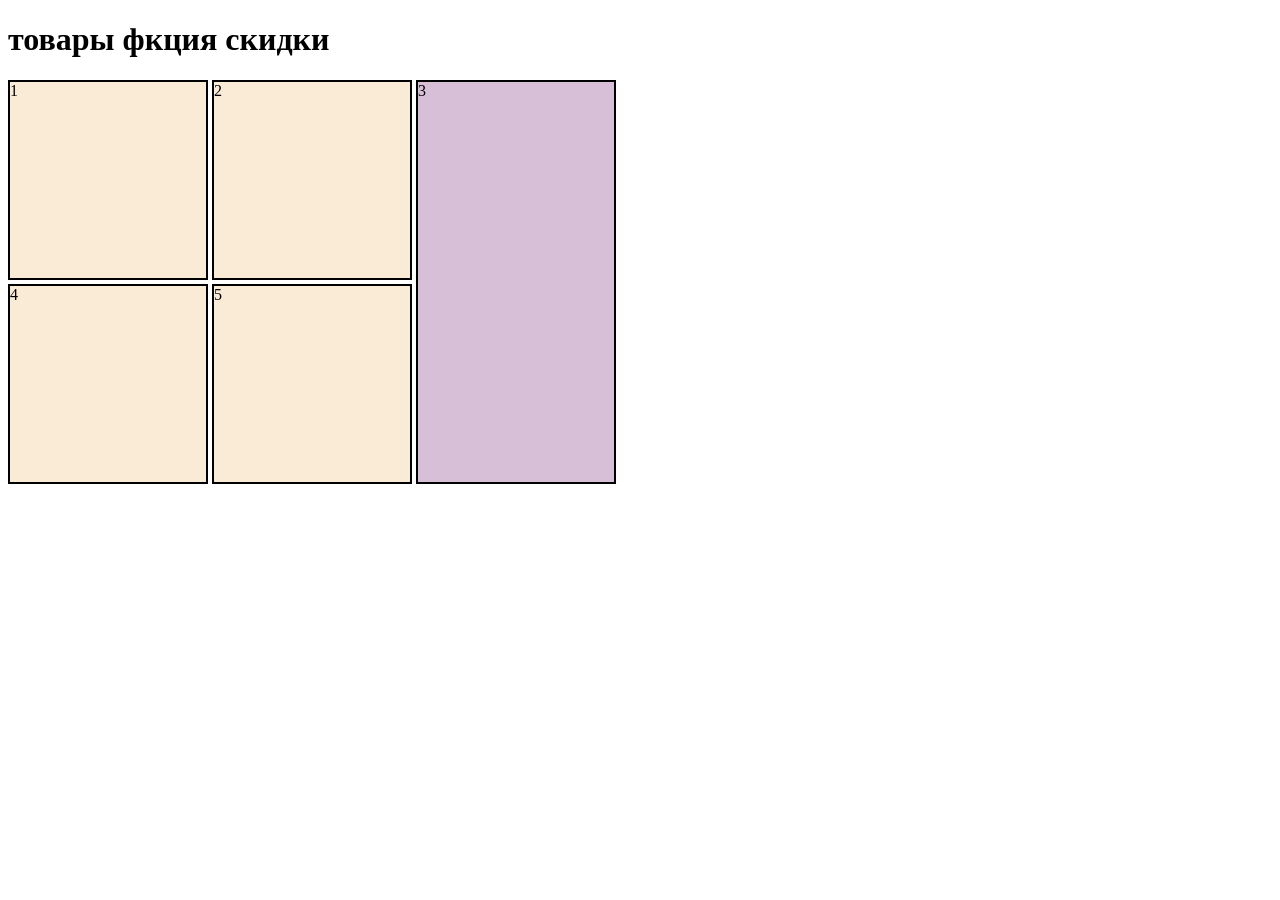
==== 2.html @ bb1ceed0 "Add files via upload" ====
<!DOCTYPE html>
<html>

<head>
    <title>uertgih</title>
    <link rel="stylesheet" href="2.css">
</head>

<body>
    <h1 class="c">товары фкция скидки</h1>
    <div class="a">
        <div class="b">1</div>
        <div class="b">2</div>
        <aside><div class="sb">3</div></aside>
        <div class="b">4</div>
        <div class="b">5</div>
    </div>
</body>

</html>
---- 2.css ----
.a {
    display:grid;
    grid-template-columns:200px 200px 200px   ;
    grid-template-rows:200px 200px   ;
    gap: 4px;
}
.b{
background-color: antiquewhite;
border: 2px solid black;}
.sb{
background-color: thistle;
border: 2px solid black
;
height: 400px;
}
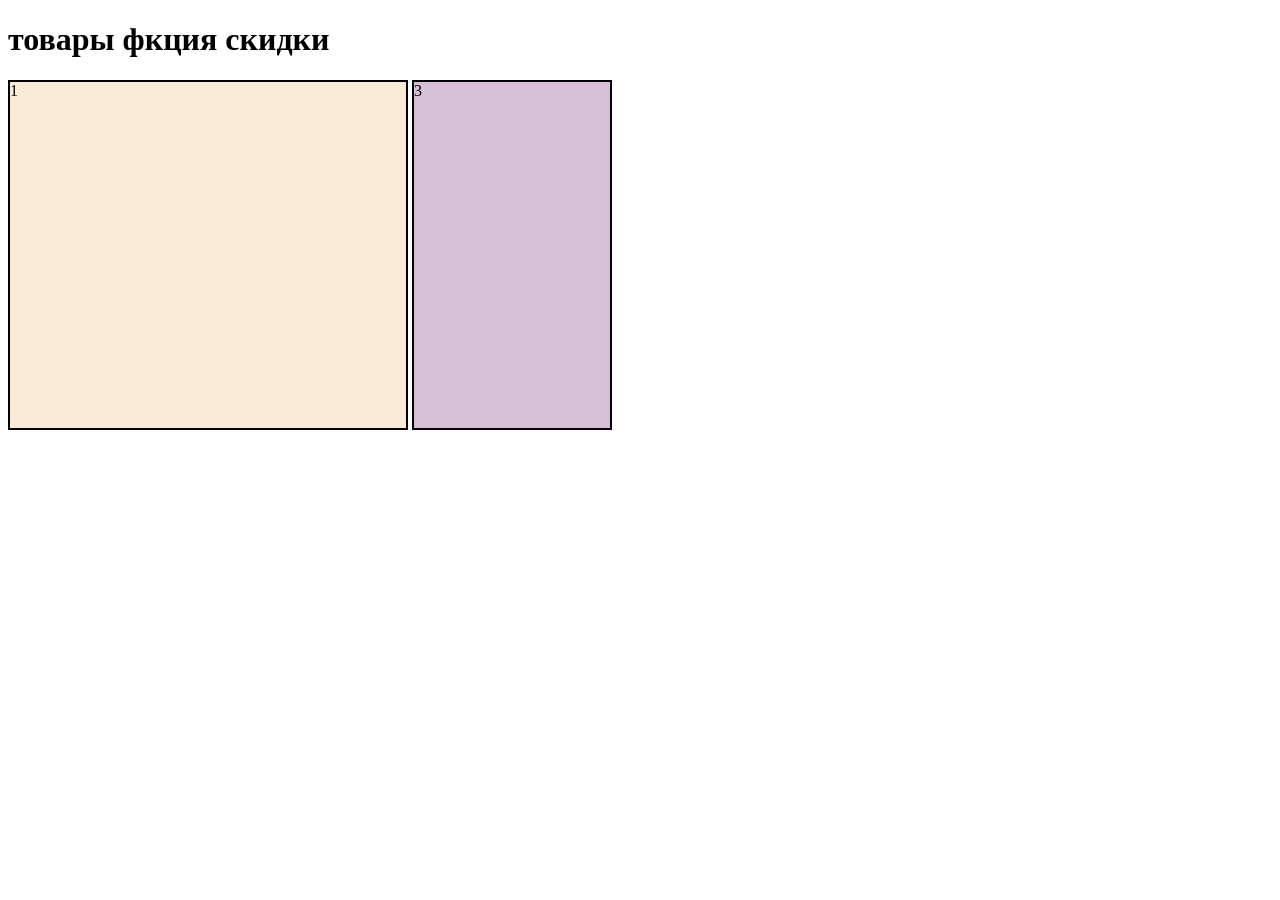
==== commit 9e18e335: "Add files via upload" ====
--- a/2.html
+++ b/2.html
@@ -9,11 +9,8 @@
 <body>
     <h1 class="c">товары фкция скидки</h1>
     <div class="a">
-        <div class="b">1</div>
-        <div class="b">2</div>
-        <aside><div class="sb">3</div></aside>
-        <div class="b">4</div>
-        <div class="b">5</div>
+        <section class="b">1</section>
+        <aside class="sb">3</aside>
     </div>
 </body>
 
--- a/2.css
+++ b/2.css
@@ -1,16 +1,16 @@
-
 .a {
-    display:grid;
-    grid-template-columns:200px 200px 200px   ;
-    grid-template-rows:200px 200px   ;
+    display: grid;
+    grid-template-columns: 400px 200px;
+    grid-template-rows: 350px;
     gap: 4px;
 }
-.b{
-background-color: antiquewhite;
-border: 2px solid black;}
-.sb{
-background-color: thistle;
-border: 2px solid black
-;
-height: 400px;
+
+.b {
+    background-color: antiquewhite;
+    border: 2px solid black;
+}
+
+.sb {
+    background-color: thistle;
+    border: 2px solid black;
 }
